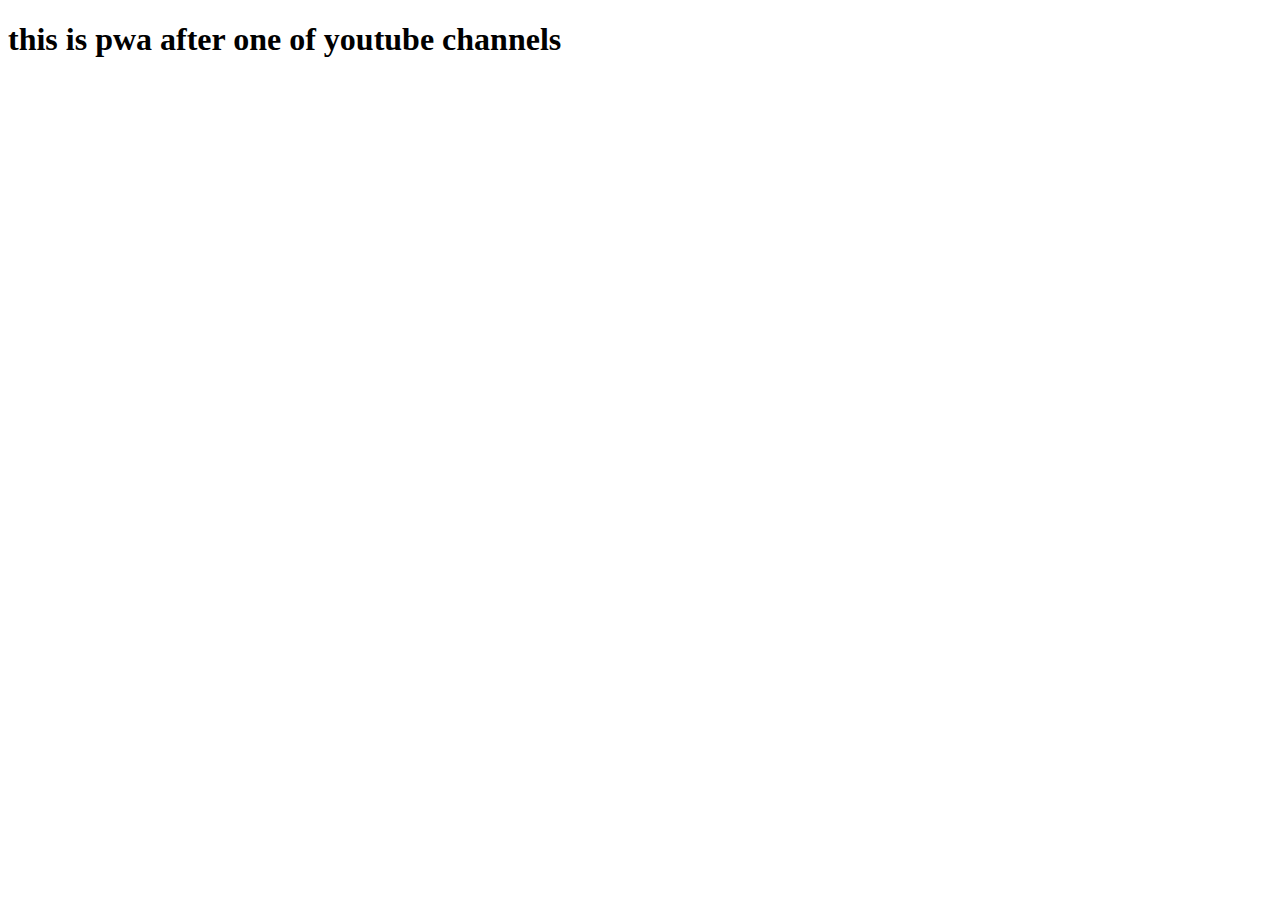
==== pwa-one/index.html @ efb531f8 "pwa-one project added" ====
<!DOCTYPE html>
<html lang="en">
<head>
	<meta charset="UTF-8">
	<title>PWA-one</title>
	<link rel="stylesheet" href="style.css">
</head>
<body>
	<h1>this is pwa after one of youtube channels</h1>
	<script type="text/javascript" src="script.js"></script>
</body>
</html>
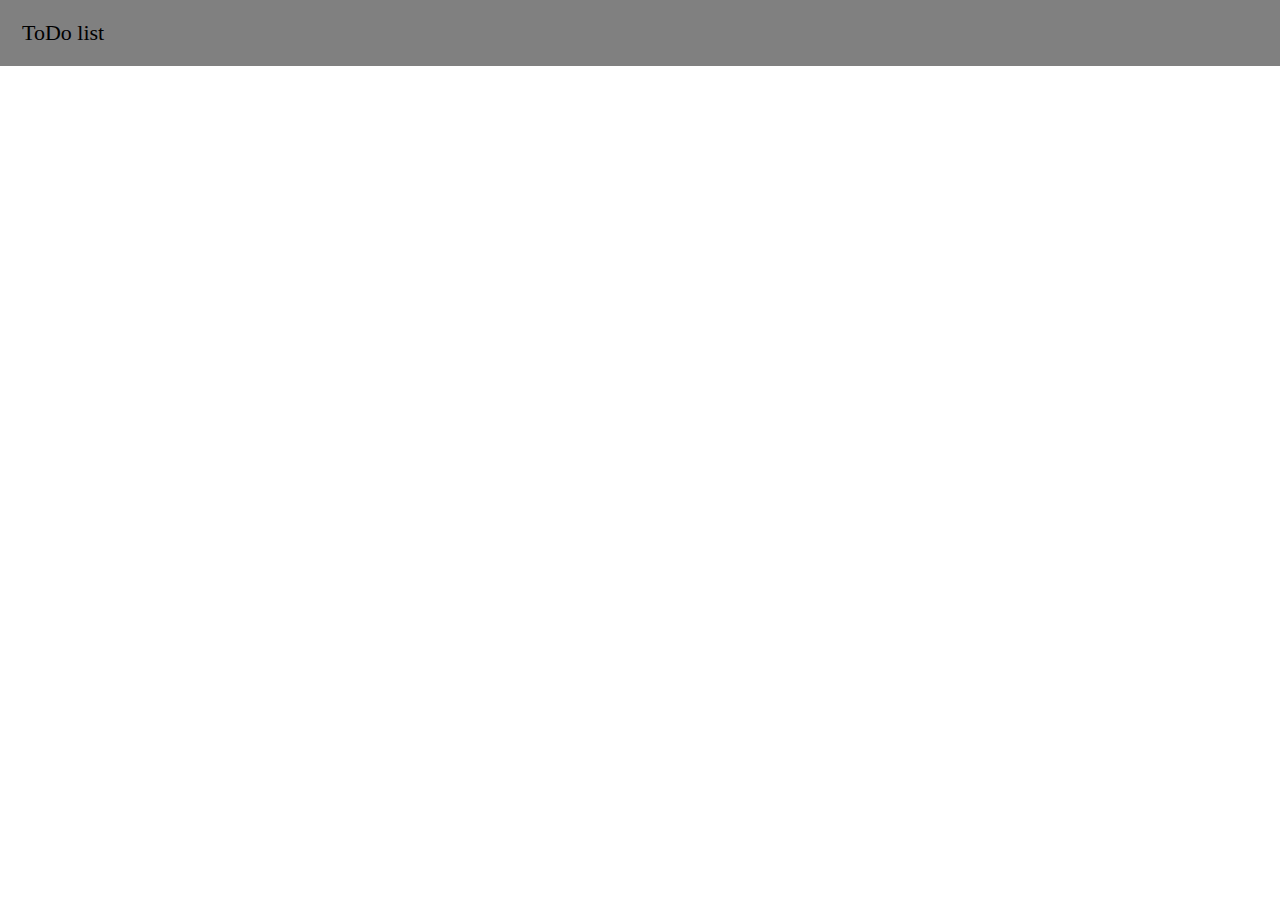
==== commit a51ea630: "added header" ====
--- a/pwa-one/index.html
+++ b/pwa-one/index.html
@@ -4,9 +4,23 @@
 	<meta charset="UTF-8">
 	<title>PWA-one</title>
 	<link rel="stylesheet" href="style.css">
+	<style>
+		body {
+			margin: 0;
+			font-size: 22px;
+		}
+		.header {
+			height: 3em;
+			line-height: 3em;
+			padding-left: 1em;
+			padding-right: 1em;
+			background-color: grey;
+			margin: 0;
+		}
+	</style>
 </head>
 <body>
-	<h1>this is pwa after one of youtube channels</h1>
+	<header class="header">ToDo list</header>
 	<script type="text/javascript" src="script.js"></script>
 </body>
 </html>
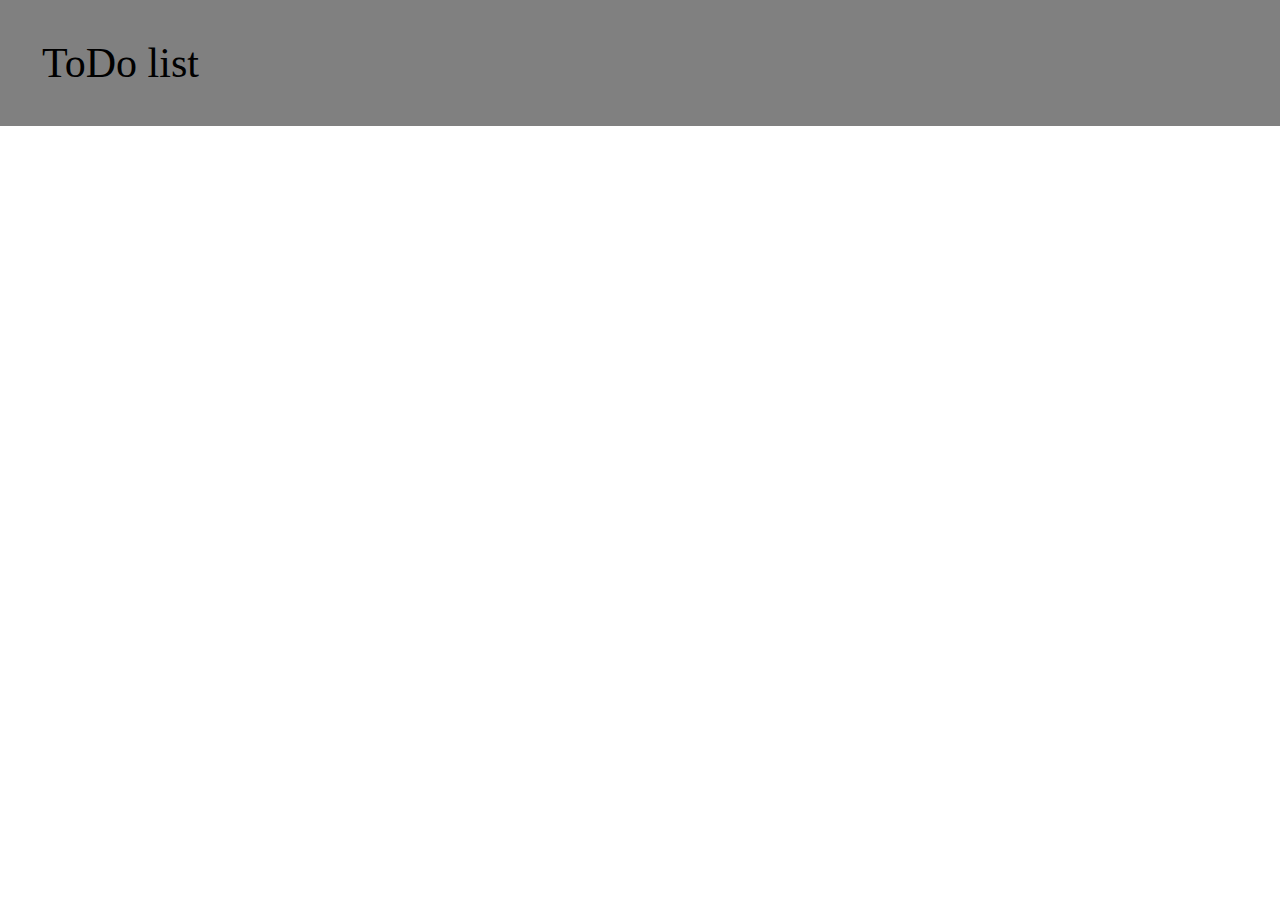
==== commit d11ec873: "---" ====
--- a/pwa-one/index.html
+++ b/pwa-one/index.html
@@ -7,7 +7,7 @@
 	<style>
 		body {
 			margin: 0;
-			font-size: 22px;
+			font-size: 42px;
 		}
 		.header {
 			height: 3em;
@@ -17,6 +17,11 @@
 			background-color: grey;
 			margin: 0;
 		}
+		@media screen and (max-width: 992px) {
+			body {
+				background-color: yellow;
+			}
+		}
 	</style>
 </head>
 <body>
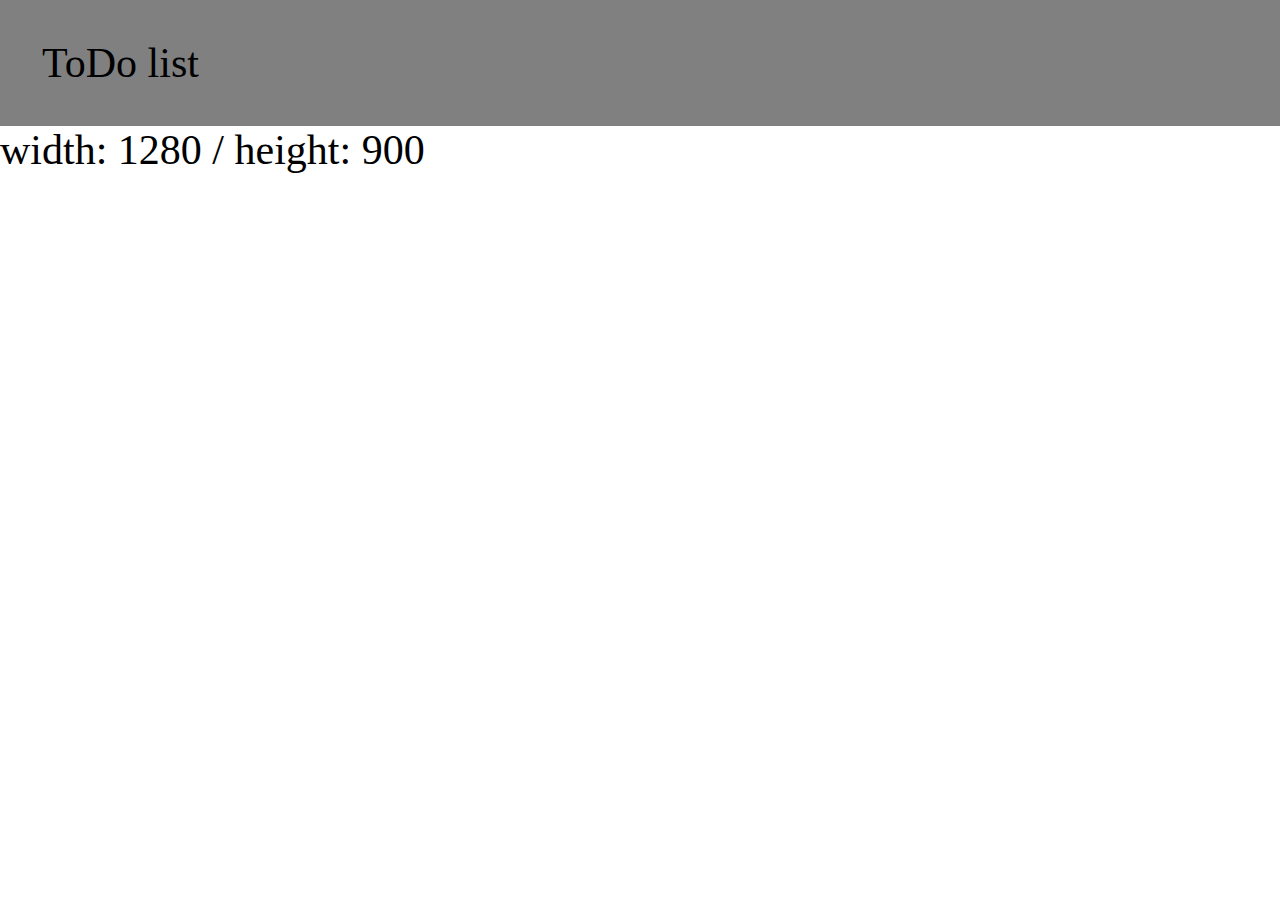
==== commit dd14c61f: "---" ====
--- a/pwa-one/index.html
+++ b/pwa-one/index.html
@@ -26,6 +26,11 @@
 </head>
 <body>
 	<header class="header">ToDo list</header>
+	<div id="test-cont"><div>
 	<script type="text/javascript" src="script.js"></script>
+	<script>
+		var div = document.querySelector("#test-cont");
+		div.innerText = "width: " + window.innerWidth + " / height: " + window.innerHeight;
+	</script>
 </body>
 </html>
